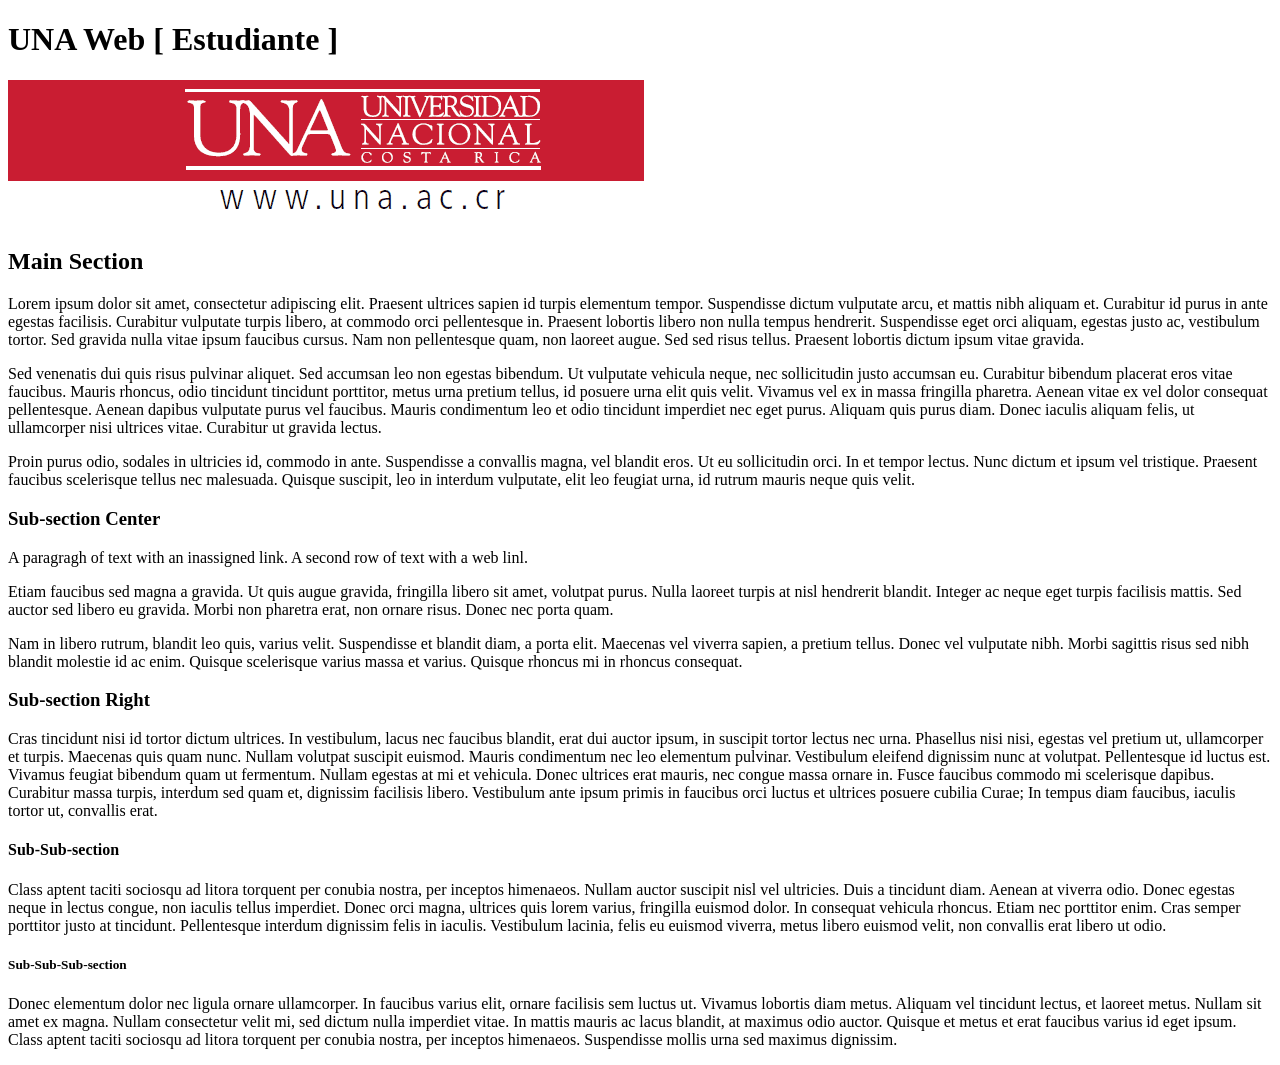
==== exa/html-css/index.html @ 94cb0f2a "Avance examen 1" ====
<!DOCTYPE html>
<html>
<head>
  <meta name="viewport" content="width=device-width, initial-scale=1.0">
  <link rel="stylesheet" type="text/css" href="../box-model/css/style.css">
</head>
<body>
  <header>
    <h1>UNA Web [ Estudiante ]<h1>
      <img src="../html-css/images/una_logo.gif" alt="Logo UNA" >
  </header>
  <nav>
  </nav>
  <div id="container">
    <section id="fistSection">
      <h2>Main Section</h2>
      <p>Lorem ipsum dolor sit amet, consectetur adipiscing elit. Praesent ultrices sapien id turpis elementum tempor.
        Suspendisse dictum vulputate arcu, et mattis nibh aliquam et. Curabitur id purus in ante egestas facilisis.
        Curabitur vulputate turpis libero, at commodo orci pellentesque in. Praesent lobortis libero non nulla tempus hendrerit.
        Suspendisse eget orci aliquam, egestas justo ac, vestibulum tortor.
        Sed gravida nulla vitae ipsum faucibus cursus. Nam non pellentesque quam, non laoreet augue. Sed sed risus tellus.
        Praesent lobortis dictum ipsum vitae gravida.</p>
      <p>Sed venenatis dui quis risus pulvinar aliquet. Sed accumsan leo non egestas bibendum. Ut vulputate vehicula neque,
        nec sollicitudin justo accumsan eu. Curabitur bibendum placerat eros vitae faucibus. Mauris rhoncus, odio tincidunt tincidunt porttitor,
        metus urna pretium tellus, id posuere urna elit quis velit. Vivamus vel ex in massa fringilla pharetra.
        Aenean vitae ex vel dolor consequat pellentesque. Aenean dapibus vulputate purus vel faucibus.
        Mauris condimentum leo et odio tincidunt imperdiet nec eget purus. Aliquam quis purus diam. Donec iaculis aliquam felis,
        ut ullamcorper nisi ultrices vitae. Curabitur ut gravida lectus.</p>
      <p>Proin purus odio, sodales in ultricies id, commodo in ante. Suspendisse a convallis magna, vel blandit eros. Ut eu sollicitudin orci.
        In et tempor lectus. Nunc dictum et ipsum vel tristique. Praesent faucibus scelerisque tellus nec malesuada. Quisque suscipit,
        leo in interdum vulputate, elit leo feugiat urna, id rutrum mauris neque quis velit.</p>
    </section>
    <section id="secondSection">
      <h3>Sub-section Center</h3>
      <div id="model">
        A paragragh of text with an inassigned link.
        A second row of text with a web linl.
      </div>
      <p>Etiam faucibus sed magna a gravida. Ut quis augue gravida, fringilla libero sit amet, volutpat purus. Nulla laoreet turpis at
        nisl hendrerit blandit. Integer ac neque eget turpis facilisis mattis. Sed auctor sed libero eu gravida. Morbi non pharetra erat,
        non ornare risus. Donec nec porta quam.</p>
      <p>Nam in libero rutrum, blandit leo quis, varius velit. Suspendisse et blandit diam, a porta elit. Maecenas vel viverra sapien,
        a pretium tellus. Donec vel vulputate nibh. Morbi sagittis risus sed nibh blandit molestie id ac enim. Quisque scelerisque varius massa
        et varius. Quisque rhoncus mi in rhoncus consequat.</p>
    </section>
    <section id="thirdSection">
      <h3>Sub-section Right</h3>
      <p>Cras tincidunt nisi id tortor dictum ultrices. In vestibulum, lacus nec faucibus blandit, erat dui auctor ipsum,
        in suscipit tortor lectus nec urna. Phasellus nisi nisi, egestas vel pretium ut, ullamcorper et turpis. Maecenas quis quam nunc.
        Nullam volutpat suscipit euismod. Mauris condimentum nec leo elementum pulvinar. Vestibulum eleifend dignissim nunc at volutpat.
        Pellentesque id luctus est. Vivamus feugiat bibendum quam ut fermentum. Nullam egestas at mi et vehicula. Donec ultrices erat mauris,
        nec congue massa ornare in. Fusce faucibus commodo mi scelerisque dapibus. Curabitur massa turpis, interdum sed quam et, dignissim
        facilisis libero. Vestibulum ante ipsum primis in faucibus orci luctus et ultrices posuere cubilia Curae; In tempus diam faucibus,
        iaculis tortor ut, convallis erat.</p>
      </section>
      <section id="fourthSection">
        <h4>Sub-Sub-section</h4>
        <p>Class aptent taciti sociosqu ad litora torquent per conubia nostra, per inceptos himenaeos. Nullam auctor suscipit nisl vel ultricies.
          Duis a tincidunt diam. Aenean at viverra odio. Donec egestas neque in lectus congue, non iaculis tellus imperdiet. Donec orci magna,
          ultrices quis lorem varius, fringilla euismod dolor. In consequat vehicula rhoncus. Etiam nec porttitor enim. Cras semper porttitor
          justo at tincidunt. Pellentesque interdum dignissim felis in iaculis. Vestibulum lacinia, felis eu euismod viverra, metus libero
          euismod velit, non convallis erat libero ut odio.</p>
      </section>
      <section id="fifthSection">
        <h5>Sub-Sub-Sub-section</h5>
        <p>Donec elementum dolor nec ligula ornare ullamcorper. In faucibus varius elit, ornare facilisis sem luctus ut. Vivamus lobortis diam metus.
          Aliquam vel tincidunt lectus, et laoreet metus. Nullam sit amet ex magna. Nullam consectetur velit mi, sed dictum nulla imperdiet vitae.
          In mattis mauris ac lacus blandit, at maximus odio auctor. Quisque et metus et erat faucibus varius id eget ipsum. Class aptent taciti
          sociosqu ad litora torquent per conubia nostra, per inceptos himenaeos. Suspendisse mollis urna sed maximus dignissim.</p>
      </section>
      </div>
  </body>
  <footer>
  </footer>
  </html>
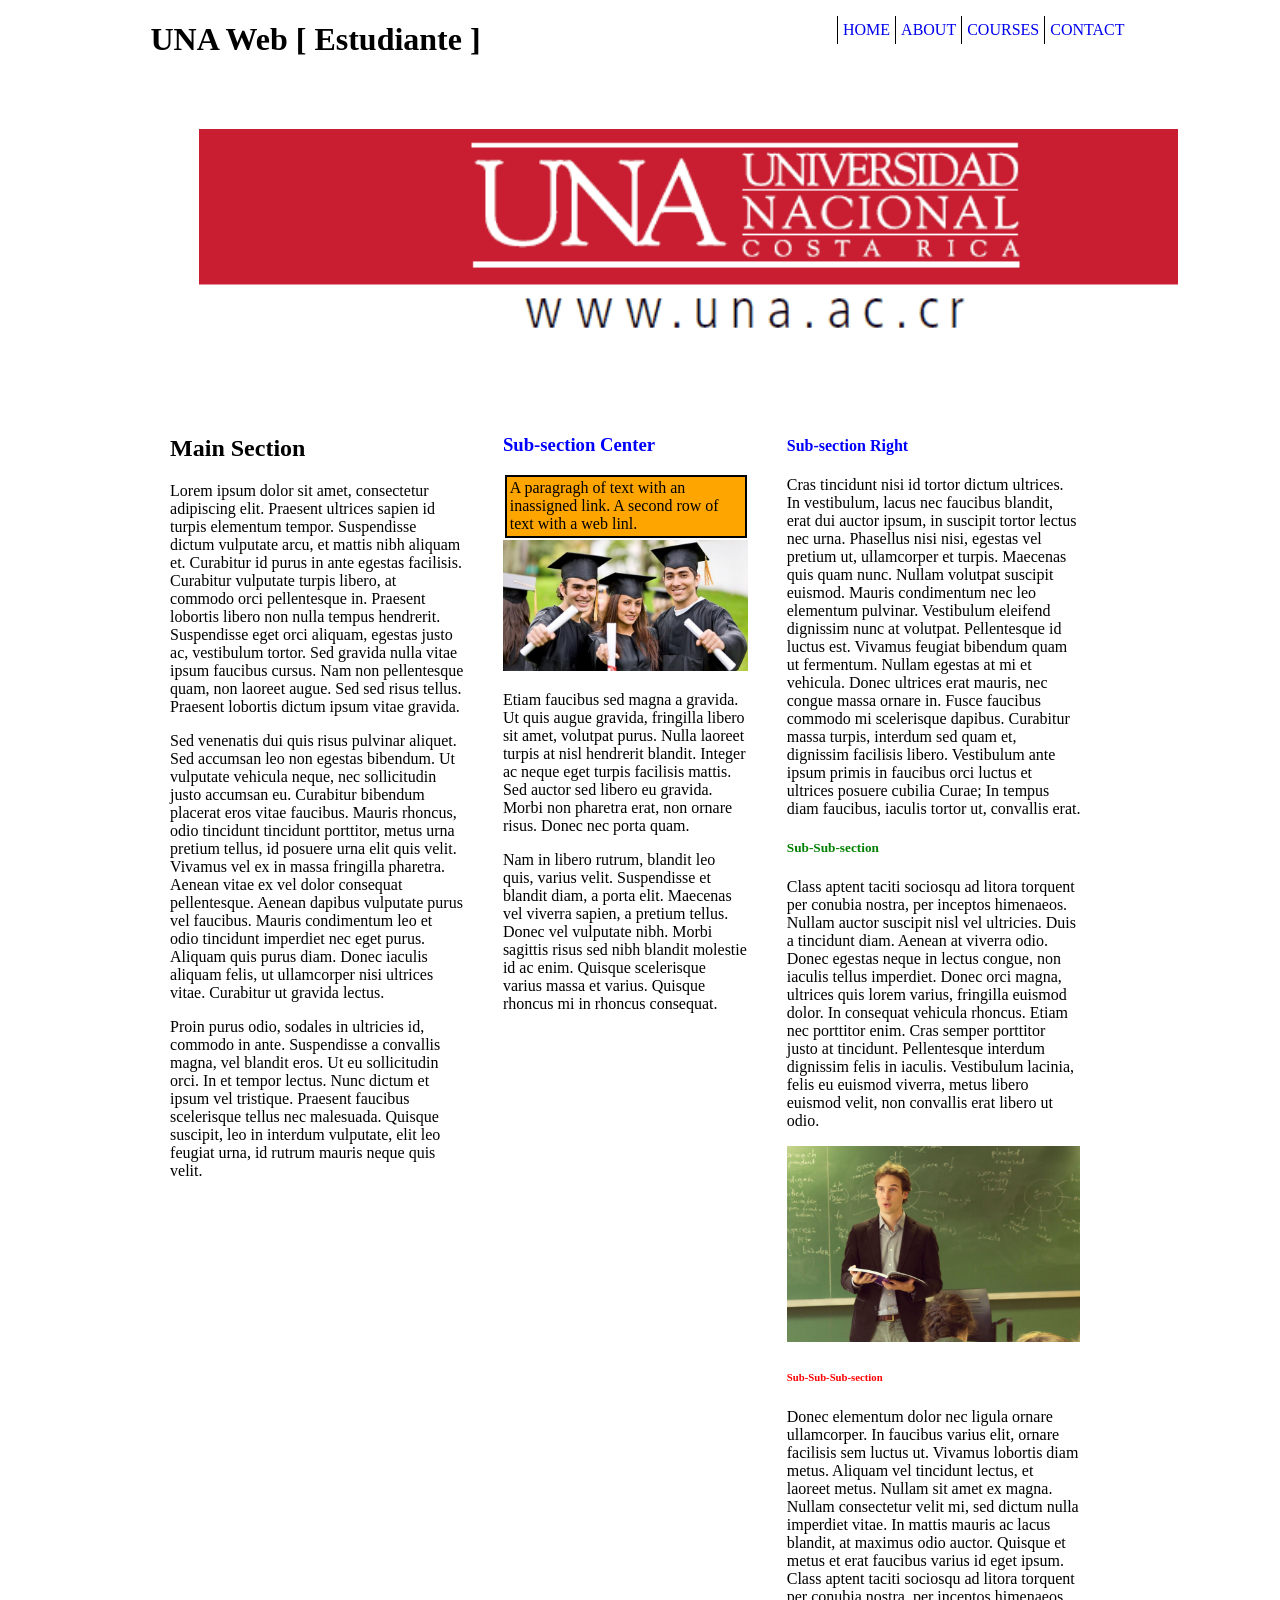
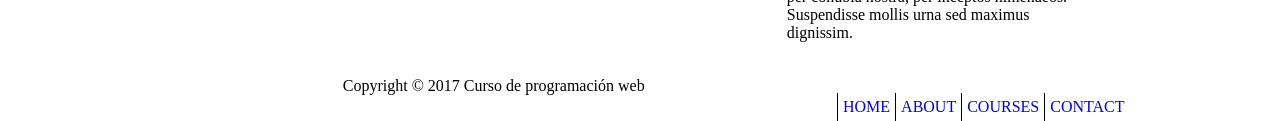
==== commit d3b6d1df: "Avance examen 1 - Desktop first" ====
--- a/exa/html-css/index.html
+++ b/exa/html-css/index.html
@@ -2,17 +2,25 @@
 <html>
 <head>
   <meta name="viewport" content="width=device-width, initial-scale=1.0">
-  <link rel="stylesheet" type="text/css" href="../box-model/css/style.css">
+  <link rel="stylesheet" type="text/css" href="../html-css/styles/style.css">
+  <link rel="stylesheet" type="text/css" href="../html-css/styles/desktop_first.css">
 </head>
 <body>
   <header>
-    <h1>UNA Web [ Estudiante ]<h1>
-      <img src="../html-css/images/una_logo.gif" alt="Logo UNA" >
+    <h1>UNA Web [ Estudiante ]</h1>
+      <nav>
+        <ul>
+          <li><a title="Home" href="#">HOME</a></li>
+          <li><a title="ABOUT" href="#">ABOUT</a></li>
+          <li><a title="COURSES" href="#">COURSES</a></li>
+          <li><a title="CONTACT" href="#">CONTACT</a></li>
+        </ul>
+      </nav>
+      <img id="banner" src="../html-css/images/una_logo.gif" alt="Logo UNA" >
   </header>
-  <nav>
-  </nav>
-  <div id="container">
-    <section id="fistSection">
+
+  <div id="wrapper">
+    <section id="firstSection">
       <h2>Main Section</h2>
       <p>Lorem ipsum dolor sit amet, consectetur adipiscing elit. Praesent ultrices sapien id turpis elementum tempor.
         Suspendisse dictum vulputate arcu, et mattis nibh aliquam et. Curabitur id purus in ante egestas facilisis.
@@ -36,6 +44,7 @@
         A paragragh of text with an inassigned link.
         A second row of text with a web linl.
       </div>
+        <img id="estudiantes" src="../html-css/images/estudiantes.jpg" alt="Logo UNA" >
       <p>Etiam faucibus sed magna a gravida. Ut quis augue gravida, fringilla libero sit amet, volutpat purus. Nulla laoreet turpis at
         nisl hendrerit blandit. Integer ac neque eget turpis facilisis mattis. Sed auctor sed libero eu gravida. Morbi non pharetra erat,
         non ornare risus. Donec nec porta quam.</p>
@@ -44,7 +53,8 @@
         et varius. Quisque rhoncus mi in rhoncus consequat.</p>
     </section>
     <section id="thirdSection">
-      <h3>Sub-section Right</h3>
+      <article>
+      <h4>Sub-section Right</h4>
       <p>Cras tincidunt nisi id tortor dictum ultrices. In vestibulum, lacus nec faucibus blandit, erat dui auctor ipsum,
         in suscipit tortor lectus nec urna. Phasellus nisi nisi, egestas vel pretium ut, ullamcorper et turpis. Maecenas quis quam nunc.
         Nullam volutpat suscipit euismod. Mauris condimentum nec leo elementum pulvinar. Vestibulum eleifend dignissim nunc at volutpat.
@@ -52,24 +62,34 @@
         nec congue massa ornare in. Fusce faucibus commodo mi scelerisque dapibus. Curabitur massa turpis, interdum sed quam et, dignissim
         facilisis libero. Vestibulum ante ipsum primis in faucibus orci luctus et ultrices posuere cubilia Curae; In tempus diam faucibus,
         iaculis tortor ut, convallis erat.</p>
-      </section>
-      <section id="fourthSection">
-        <h4>Sub-Sub-section</h4>
+      </article>
+      <article>
+        <h5>Sub-Sub-section</h5>
         <p>Class aptent taciti sociosqu ad litora torquent per conubia nostra, per inceptos himenaeos. Nullam auctor suscipit nisl vel ultricies.
           Duis a tincidunt diam. Aenean at viverra odio. Donec egestas neque in lectus congue, non iaculis tellus imperdiet. Donec orci magna,
           ultrices quis lorem varius, fringilla euismod dolor. In consequat vehicula rhoncus. Etiam nec porttitor enim. Cras semper porttitor
           justo at tincidunt. Pellentesque interdum dignissim felis in iaculis. Vestibulum lacinia, felis eu euismod viverra, metus libero
           euismod velit, non convallis erat libero ut odio.</p>
-      </section>
-      <section id="fifthSection">
-        <h5>Sub-Sub-Sub-section</h5>
+          <img id="profesor" src="../html-css/images/profesor.jpg" alt="Logo UNA" >
+      </article>
+      <article >
+        <h6>Sub-Sub-Sub-section</h6>
         <p>Donec elementum dolor nec ligula ornare ullamcorper. In faucibus varius elit, ornare facilisis sem luctus ut. Vivamus lobortis diam metus.
           Aliquam vel tincidunt lectus, et laoreet metus. Nullam sit amet ex magna. Nullam consectetur velit mi, sed dictum nulla imperdiet vitae.
           In mattis mauris ac lacus blandit, at maximus odio auctor. Quisque et metus et erat faucibus varius id eget ipsum. Class aptent taciti
           sociosqu ad litora torquent per conubia nostra, per inceptos himenaeos. Suspendisse mollis urna sed maximus dignissim.</p>
+      </article>
       </section>
+      <div class="push"></div>
       </div>
   </body>
-  <footer>
+  <footer class="footer">
+    <ul>
+      <li><a title="Home" href="#">HOME</a></li>
+      <li><a title="ABOUT" href="#">ABOUT</a></li>
+      <li><a title="COURSES" href="#">COURSES</a></li>
+      <li><a title="CONTACT" href="#">CONTACT</a></li>
+    </ul>
+    <p>Copyright &copy; 2017 Curso de programaci&oacute;n web</p>
   </footer>
   </html>
--- a/exa/html-css/styles/style.css
+++ b/exa/html-css/styles/style.css
@@ -0,0 +1,33 @@
+html, body{
+  width: 979px;
+  height: 100%;
+  margin: 0 auto;
+}
+h1,h2{
+  color: black;
+}
+h3, h4 {
+  color : blue;
+}
+h5{
+  color: green;
+}
+
+h6{
+  color: red;
+}
+.wrapper {
+  min-height: 100%;
+  margin-bottom: -50px;
+}
+.footer,
+.push {
+  height: 50px;
+}
+#model {
+  background-color: orange;
+  width: 25%;
+  border: 2px solid black;
+  padding: 1%;
+  margin: 1%;
+}
--- a/exa/html-css/styles/desktop_first.css
+++ b/exa/html-css/styles/desktop_first.css
@@ -0,0 +1,74 @@
+
+@media (max-width: 2000px) {
+  #banner{
+    width: 100%;
+    height: 20%;
+    text-align: center;
+    margin: 5%;
+    padding: 1;
+  }
+  h1{
+    float: left;
+  }
+  ul {
+      float: right;
+      list-style-type: none;
+      padding: 0;
+      overflow: hidden;
+  }
+
+  li {
+      float: left;
+  }
+
+  li a {
+     border-left: 1px solid #000000;
+      display: block;
+      text-align: center;
+      padding: 5px 5px;
+      text-decoration: none;
+  }
+
+  #firstSection{
+    float: left;
+    width: 30%;
+    padding: 1%;
+    margin: 1%;
+  }
+  #secondSection{
+    float: left;
+    width: 25%;
+    padding: 1%;
+    margin: 1%;
+  }
+  #thirdSection{
+    float: left;
+    width: 30%;
+    padding: 1%;
+    margin: 1%;
+  }
+
+  #model {
+    width: 95%
+  }
+  #estudiantes{
+    width: 100%;
+    height: 100%;
+  }
+  #profesor{
+    width: 100%;
+    height: 100%;
+  }
+  footer{
+    text-align: center;
+  }
+
+}
+
+@media (max-width: 767px) {
+    /* Selectors and styles affecting screens UP TO 767px (Tablet) */
+}
+
+@media (max-width: 480px) {
+    /* Selectors and styles affecting screens UP TO 480px (Phone) */
+}
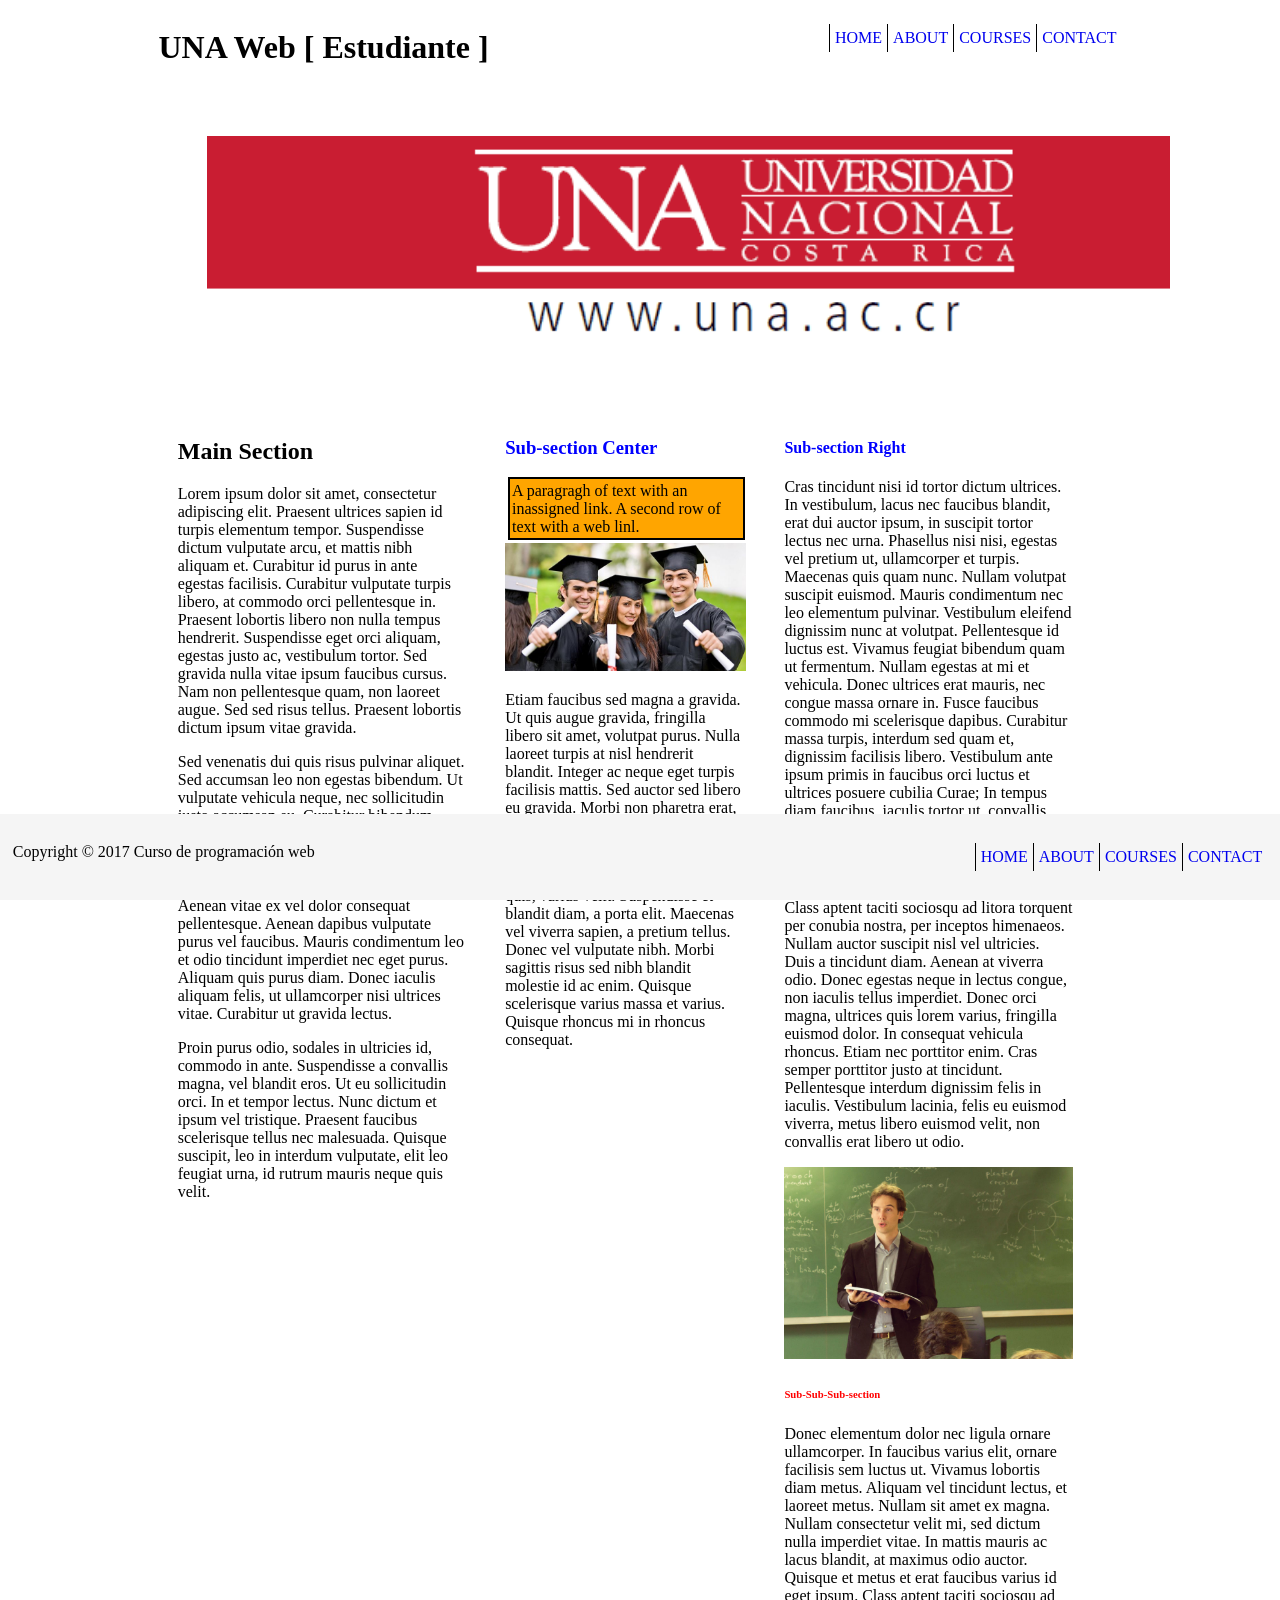
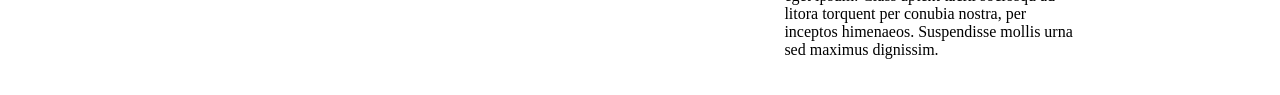
==== commit 84ca6311: "Avance examen 1 - Desktop first" ====
--- a/exa/html-css/index.html
+++ b/exa/html-css/index.html
@@ -9,7 +9,7 @@
   <header>
     <h1>UNA Web [ Estudiante ]</h1>
       <nav>
-        <ul>
+        <ul >
           <li><a title="Home" href="#">HOME</a></li>
           <li><a title="ABOUT" href="#">ABOUT</a></li>
           <li><a title="COURSES" href="#">COURSES</a></li>
@@ -19,7 +19,7 @@
       <img id="banner" src="../html-css/images/una_logo.gif" alt="Logo UNA" >
   </header>
 
-  <div id="wrapper">
+  <div class="content">
     <section id="firstSection">
       <h2>Main Section</h2>
       <p>Lorem ipsum dolor sit amet, consectetur adipiscing elit. Praesent ultrices sapien id turpis elementum tempor.
@@ -80,16 +80,16 @@
           sociosqu ad litora torquent per conubia nostra, per inceptos himenaeos. Suspendisse mollis urna sed maximus dignissim.</p>
       </article>
       </section>
-      <div class="push"></div>
-      </div>
   </body>
-  <footer class="footer">
-    <ul>
-      <li><a title="Home" href="#">HOME</a></li>
-      <li><a title="ABOUT" href="#">ABOUT</a></li>
-      <li><a title="COURSES" href="#">COURSES</a></li>
-      <li><a title="CONTACT" href="#">CONTACT</a></li>
-    </ul>
-    <p>Copyright &copy; 2017 Curso de programaci&oacute;n web</p>
+  <footer id="footer" >
+    <nav>
+      <ul >
+        <li class="menuFoot"><a title="Home" href="#">HOME</a></li>
+        <li class="menuFoot"><a title="ABOUT" href="#">ABOUT</a></li>
+        <li class="menuFoot"><a title="COURSES" href="#">COURSES</a></li>
+        <li class="menuFoot"><a title="CONTACT" href="#">CONTACT</a></li>
+      </ul>
+    </nav>
+    <p id="copyRight">Copyright &copy; 2017 Curso de programaci&oacute;n web</p>
   </footer>
   </html>
--- a/exa/html-css/styles/style.css
+++ b/exa/html-css/styles/style.css
@@ -1,7 +1,13 @@
-html, body{
+html{
   width: 979px;
-  height: 100%;
+  min-height: 100%;
   margin: 0 auto;
+}
+footer{
+  padding: 1%;
+}
+body{
+  margin-bottom: 60px;
 }
 h1,h2{
   color: black;
@@ -16,13 +22,13 @@
 h6{
   color: red;
 }
-.wrapper {
-  min-height: 100%;
-  margin-bottom: -50px;
-}
-.footer,
-.push {
-  height: 50px;
+#footer {
+position: fixed;
+bottom: 0;
+left: 0;
+right: 0;
+background-color: #f5f5f5;
+text-align: center;
 }
 #model {
   background-color: orange;
--- a/exa/html-css/styles/desktop_first.css
+++ b/exa/html-css/styles/desktop_first.css
@@ -17,12 +17,14 @@
       overflow: hidden;
   }
 
+
   li {
       float: left;
   }
 
+
   li a {
-     border-left: 1px solid #000000;
+      border-left: 1px solid #000000;
       display: block;
       text-align: center;
       padding: 5px 5px;
@@ -59,10 +61,9 @@
     width: 100%;
     height: 100%;
   }
-  footer{
-    text-align: center;
+  #copyRight{
+    float: left;
   }
-
 }
 
 @media (max-width: 767px) {
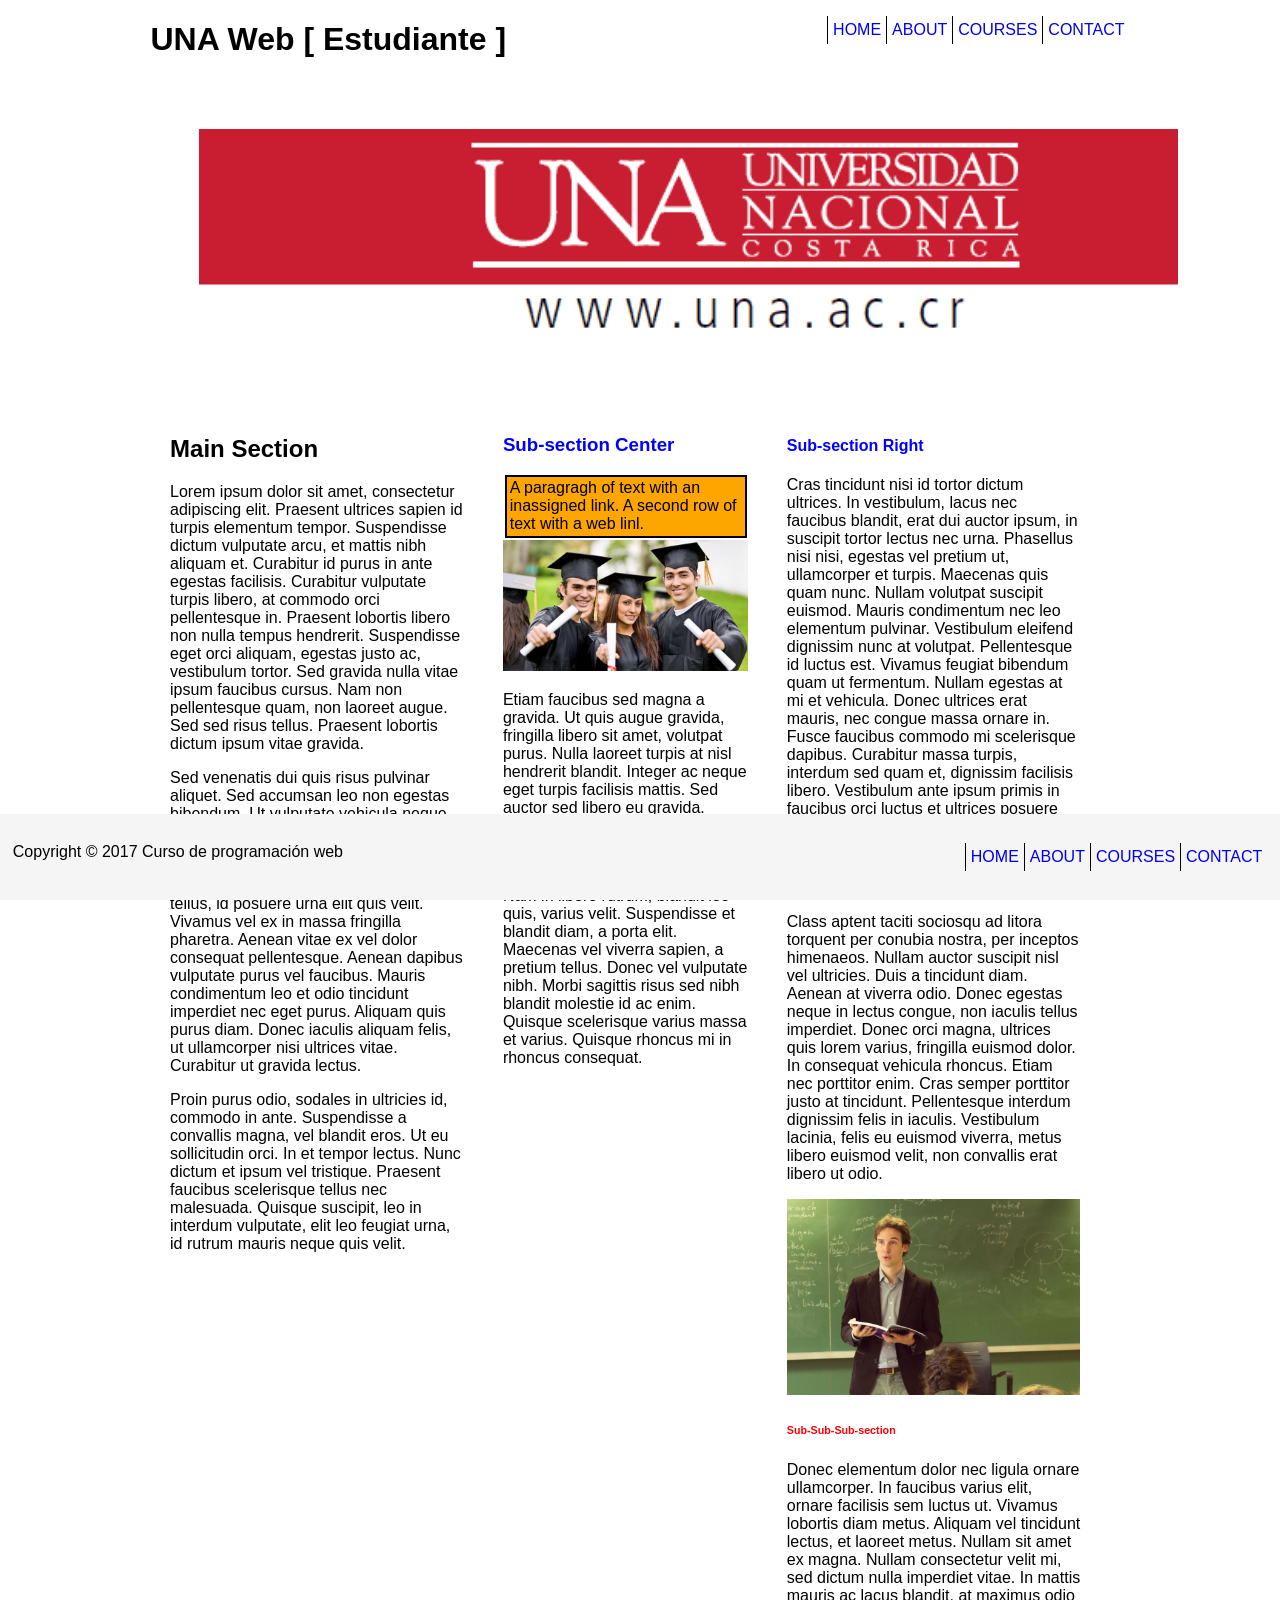
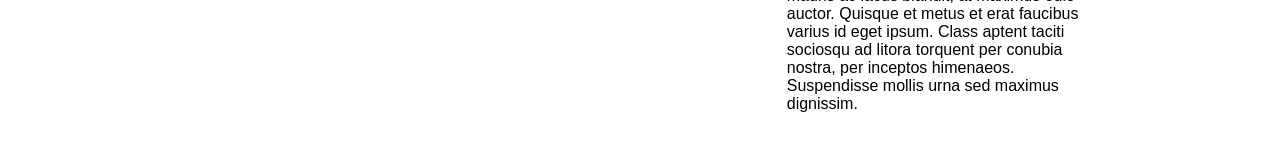
==== commit df2349c3: "Correcciones desktop first" ====
--- a/exa/html-css/index.html
+++ b/exa/html-css/index.html
@@ -2,7 +2,7 @@
 <html>
 <head>
   <meta name="viewport" content="width=device-width, initial-scale=1.0">
-  <link rel="stylesheet" type="text/css" href="../html-css/styles/style.css">
+  <link rel="stylesheet" type="text/css" href="../html-css/styles/reset.css">
   <link rel="stylesheet" type="text/css" href="../html-css/styles/desktop_first.css">
 </head>
 <body>
@@ -82,7 +82,7 @@
       </section>
   </body>
   <footer id="footer" >
-    <nav>
+    <nav id="navFooter">
       <ul >
         <li class="menuFoot"><a title="Home" href="#">HOME</a></li>
         <li class="menuFoot"><a title="ABOUT" href="#">ABOUT</a></li>
--- a/exa/html-css/styles/desktop_first.css
+++ b/exa/html-css/styles/desktop_first.css
@@ -1,5 +1,7 @@
 
+@import url('style.css');
 @media (max-width: 2000px) {
+    /* Selectors and styles affecting screens UP TO 2000px (Desctop) */
   #banner{
     width: 100%;
     height: 20%;
@@ -9,8 +11,10 @@
   }
   h1{
     float: left;
+    width: 50%;
   }
   ul {
+
       float: right;
       list-style-type: none;
       padding: 0;
@@ -67,9 +71,102 @@
 }
 
 @media (max-width: 767px) {
-    /* Selectors and styles affecting screens UP TO 767px (Tablet) */
+  /* Selectors and styles affecting screens UP TO 767px (Tablet) */
+  h1{
+    float: left;
+    width: 40%;
+  }
+  ul {
+      float: left;
+      width: 50%;
+      list-style-type: none;
+      padding: 0;
+      overflow: hidden;
+  }
+  #banner{
+    float: left;
+    width: auto;
+    height: auto;
+  }
+  #firstSection{
+    float: left;
+    width: 20%;
+    padding: 1%;
+    margin: 1%;
+  }
+  #secondSection{
+    float: left;
+    width: 20%;
+    padding: 1%;
+    margin: 1%;
+  }
+  #thirdSection{
+    float: left;
+    width: 20%;
+    padding: 1%;
+    margin: 1%;
+  }
 }
 
 @media (max-width: 480px) {
+  html{
+    width: 375px;
+  }
+  #banner{
+    width: 100%;
+    height: 20%;
+    text-align: center;
+    margin: 0 auto;
+    padding: 1%;
+  }
+  h1{
+    float: left;
+    width: 100%;
+  }
+  ul {
+      width: 100%;
+      margin: 0 auto;
+      float: none;
+      list-style-type: none;
+      padding: 0;
+      overflow: hidden;
+      margin-bottom: 1%;
+  }
+
+
+  li {
+    background-color: gray;
+      float: none;
+  }
+
+
+  li a {
+
+      display: block;
+      text-align: center;
+      padding: 5px 5px;
+      text-decoration: none;
+  }
+  #navFooter{
+    display: none;
+  }
+  #firstSection{
+    float: none;
+    width: auto;
+    padding: 1%;
+    margin: 1%;
+  }
+  #secondSection{
+    float: none;
+    width: auto;
+    padding: 1%;
+    margin: 1%;
+  }
+  #thirdSection{
+    float: none;
+    width: auto;
+    padding: 1%;
+    margin: 1%;
+  }
     /* Selectors and styles affecting screens UP TO 480px (Phone) */
 }
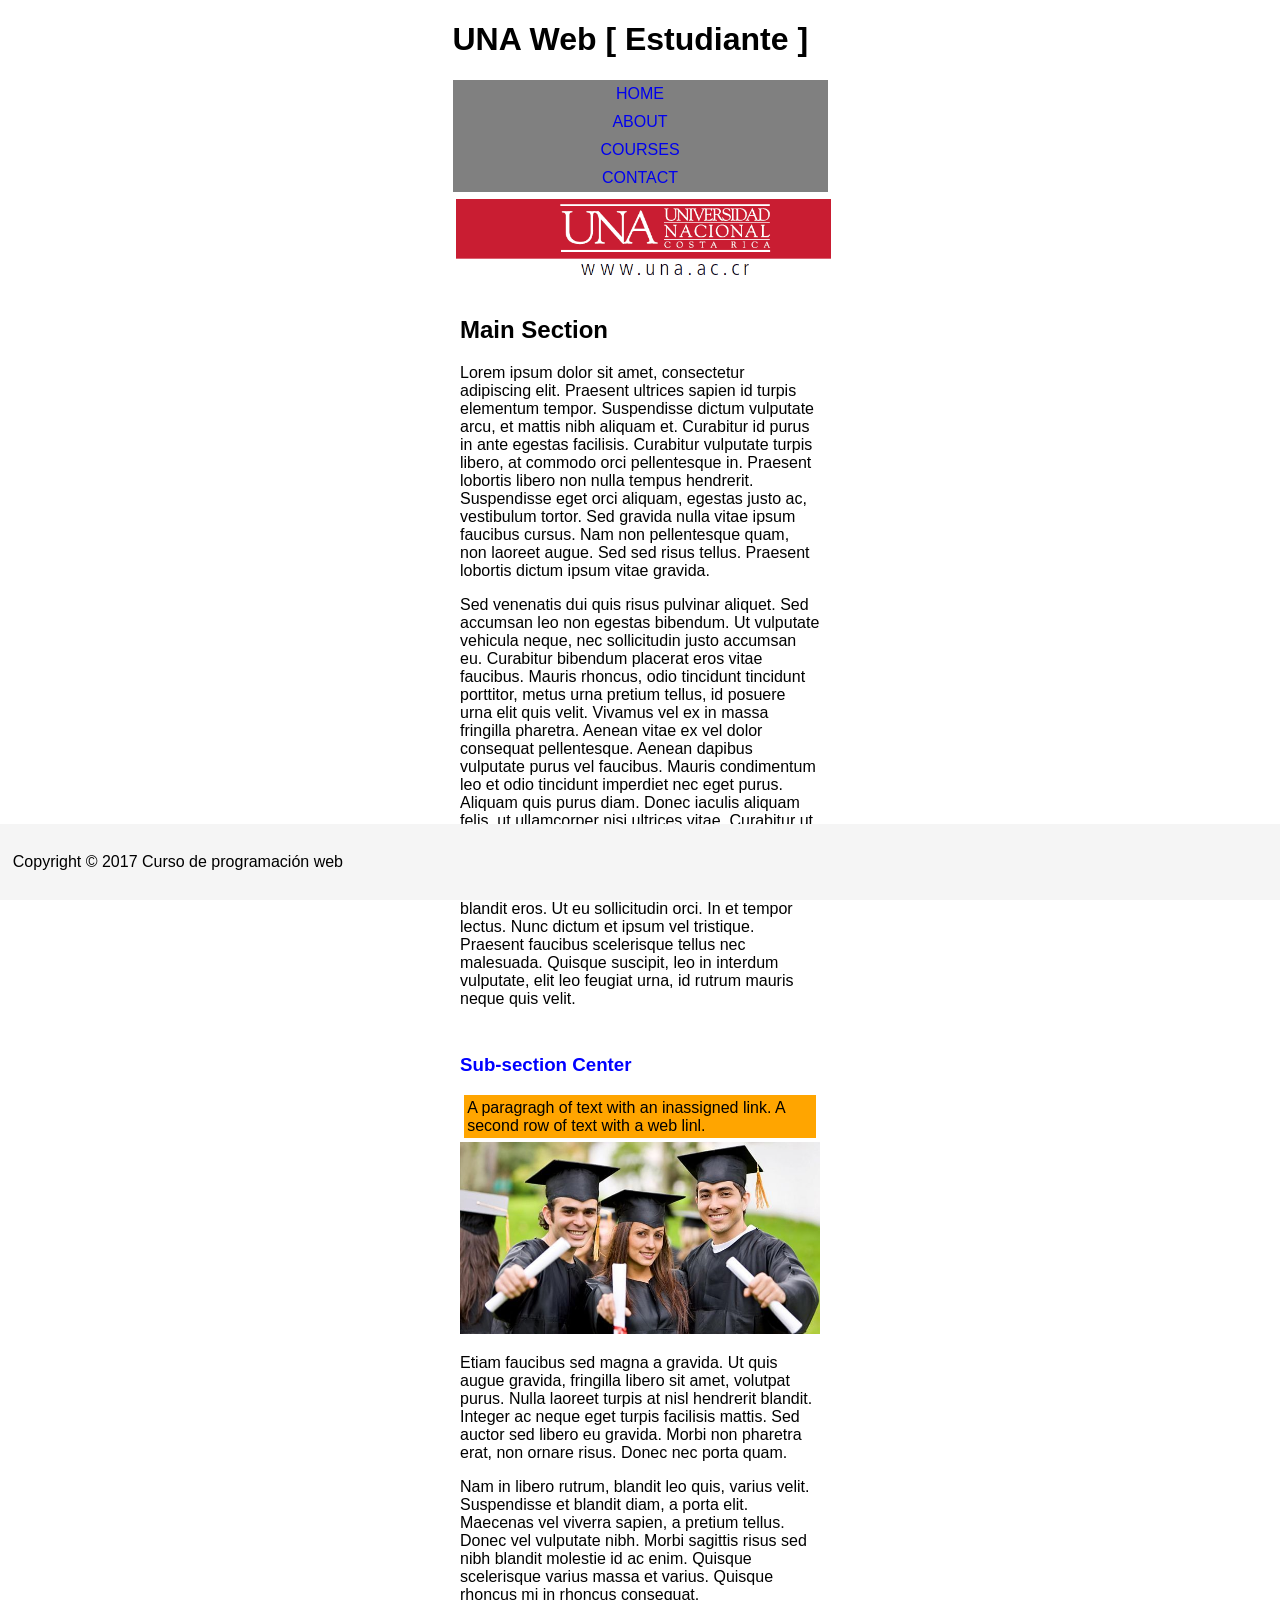
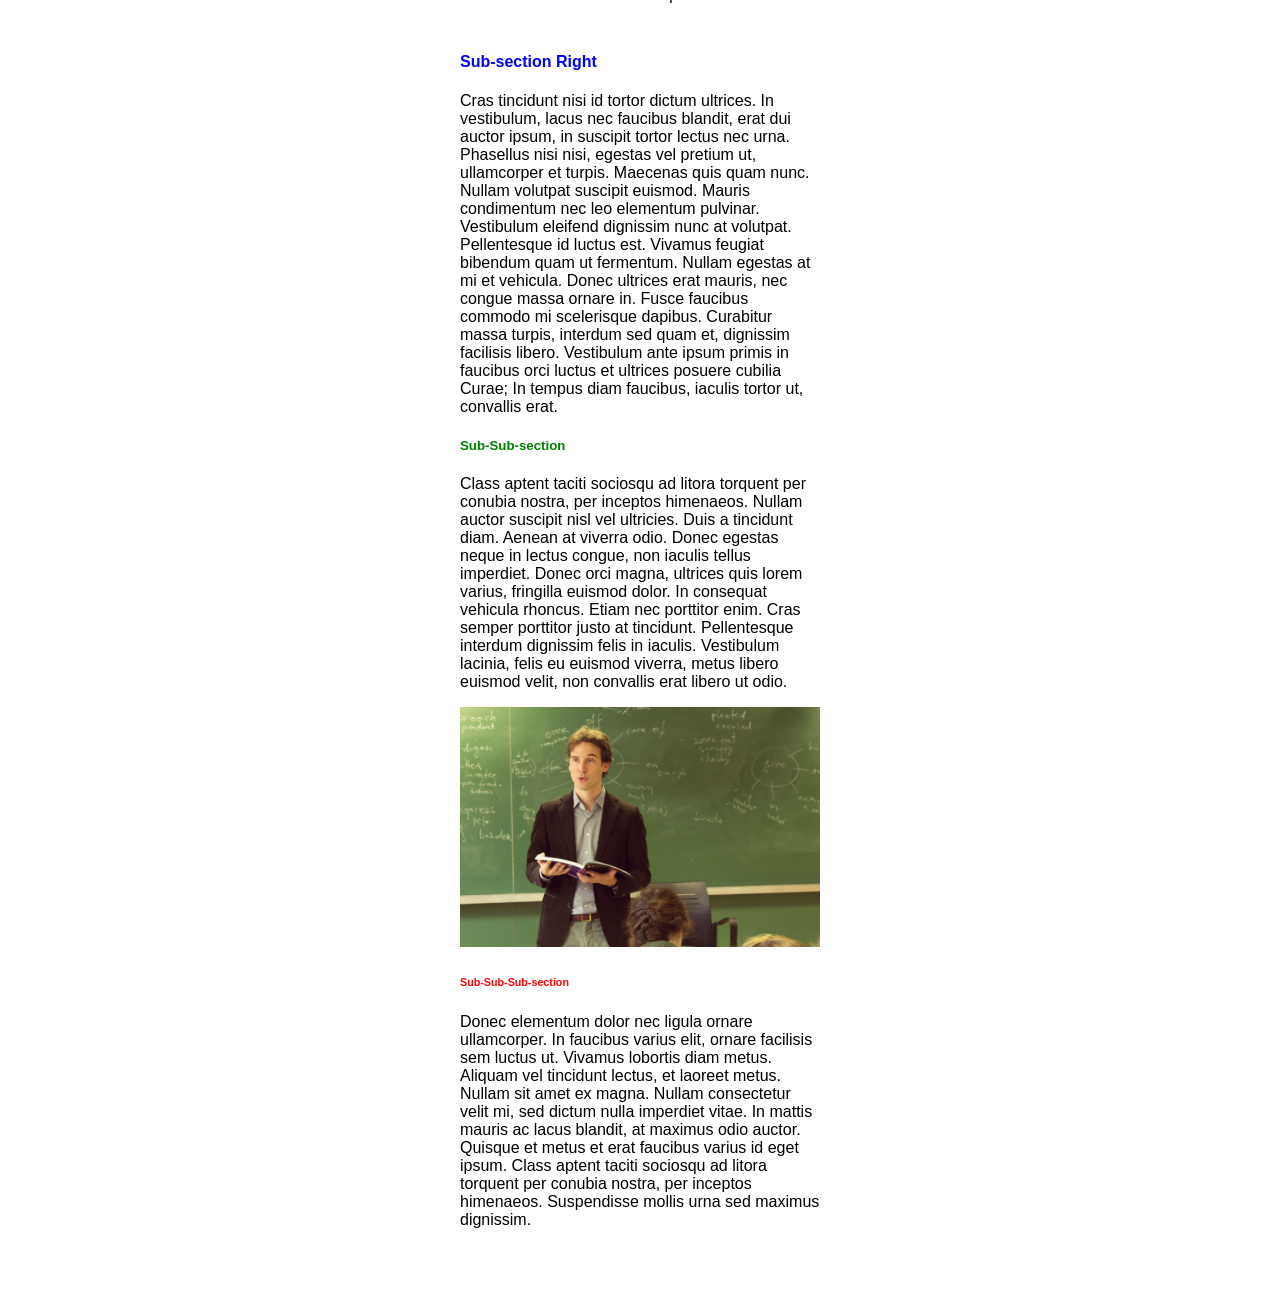
==== commit 921a9675: "Inicio mobile first" ====
--- a/exa/html-css/index.html
+++ b/exa/html-css/index.html
@@ -3,7 +3,8 @@
 <head>
   <meta name="viewport" content="width=device-width, initial-scale=1.0">
   <link rel="stylesheet" type="text/css" href="../html-css/styles/reset.css">
-  <link rel="stylesheet" type="text/css" href="../html-css/styles/desktop_first.css">
+  <!--<link rel="stylesheet" type="text/css" href="../html-css/styles/desktop_first.css">-->
+  <link rel="stylesheet" type="text/css" href="../html-css/styles/mobile_first.css">
 </head>
 <body>
   <header>
--- a/exa/html-css/styles/desktop_first.css
+++ b/exa/html-css/styles/desktop_first.css
@@ -54,20 +54,7 @@
     margin: 1%;
   }
 
-  #model {
-    width: 95%
-  }
-  #estudiantes{
-    width: 100%;
-    height: 100%;
-  }
-  #profesor{
-    width: 100%;
-    height: 100%;
-  }
-  #copyRight{
-    float: left;
-  }
+
 }
 
 @media (max-width: 767px) {
--- a/exa/html-css/styles/mobile_first.css
+++ b/exa/html-css/styles/mobile_first.css
@@ -0,0 +1,70 @@
+@import url('style.css');
+@media (min-width: 350px) {
+  html{
+    width: 375px;
+  }
+  #banner{
+    width: 100%;
+    height: 20%;
+    text-align: center;
+    margin: 0 auto;
+    padding: 1%;
+  }
+  h1{
+    float: left;
+    width: 100%;
+  }
+  ul {
+      width: 100%;
+      margin: 0 auto;
+      float: none;
+      list-style-type: none;
+      padding: 0;
+      overflow: hidden;
+      margin-bottom: 1%;
+  }
+
+
+  li {
+    background-color: gray;
+      float: none;
+  }
+
+
+  li a {
+
+      display: block;
+      text-align: center;
+      padding: 5px 5px;
+      text-decoration: none;
+  }
+  #navFooter{
+    display: none;
+  }
+  #firstSection{
+    float: none;
+    width: auto;
+    padding: 1%;
+    margin: 1%;
+  }
+  #secondSection{
+    float: none;
+    width: auto;
+    padding: 1%;
+    margin: 1%;
+  }
+  #thirdSection{
+    float: none;
+    width: auto;
+    padding: 1%;
+    margin: 1%;
+  }
+    /* Selectors and styles affecting screens WIDER THAN 767px (Tablet) */
+}
+@media (min-width: 979px) {
+  /* Selectors and styles affecting screens WIDER THAN 979px (Desktop) */
+}
+
+@media (min-width: 1200px) {
+    /* Selectors and styles affecting screens WIDER THAN 1200px (Large Desktop) */
+}
